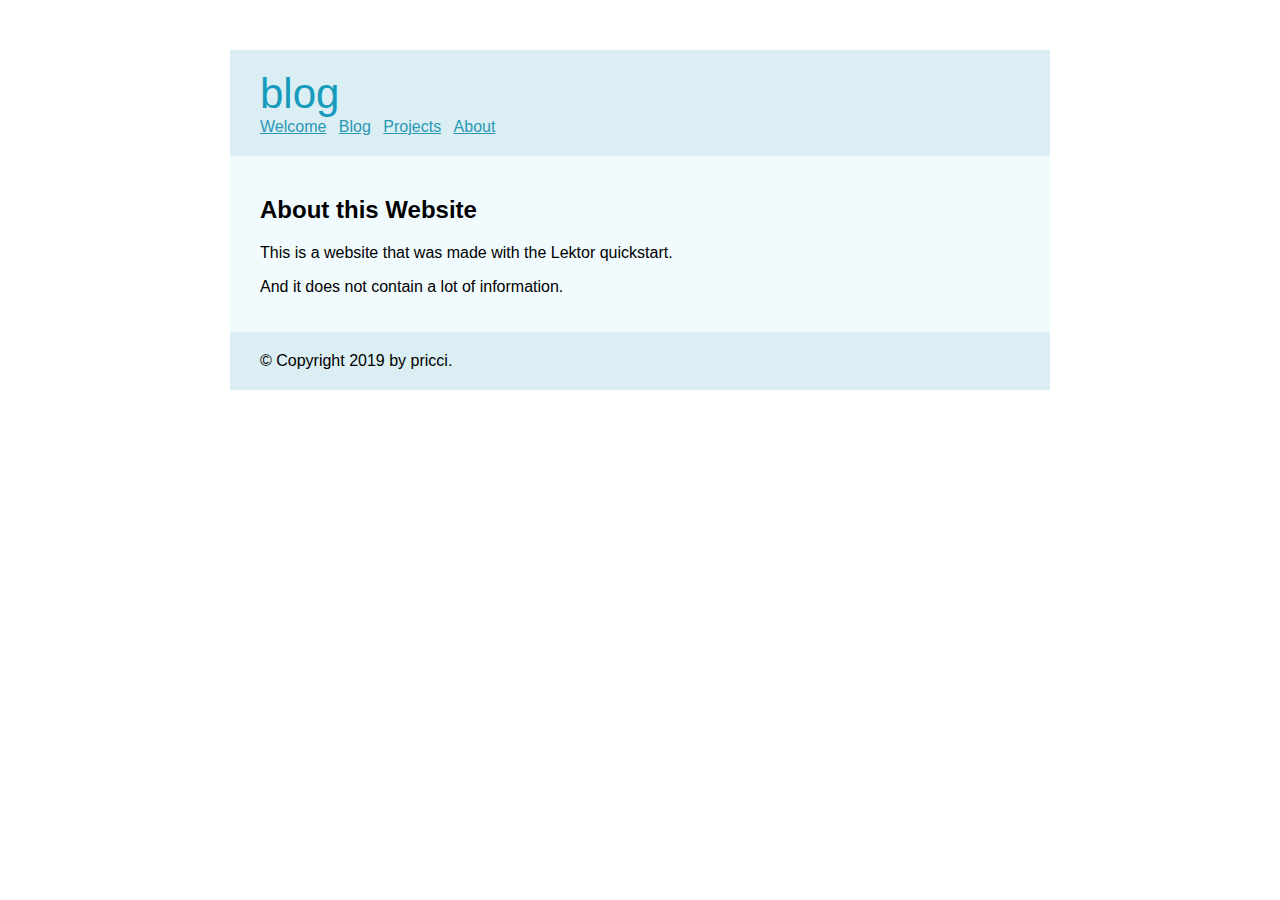
==== about/index.html @ 140fa0b2 "Synchronized build" ====
<!doctype html>
<meta charset="utf-8">
<link rel="stylesheet" href="../static/style.css">
<title>About this Website — blog</title>
<body>
  <header>
    <h1>blog</h1>
    <nav>
      <ul class="nav navbar-nav">
        <li><a href="../">Welcome</a></li>
        
          <li><a href="../blog/">Blog</a></li>
        
          <li><a href="../projects/">Projects</a></li>
        
          <li class="active"><a href="../about/">About</a></li>
        
      </ul>
    </nav>
  </header>
  <div class="page">
    
  <h2>About this Website</h2>
  <p>This is a website that was made with the Lektor quickstart.</p>
<p>And it does not contain a lot of information.</p>


  </div>
  <footer>
    &copy; Copyright 2019 by pricci.
  </footer>
</body>
---- static/style.css ----
body {
    font-family: 'Verdana', sans-serif;
    margin: 50px 25px;
}

a {
    color: #2a99b6;
}

a:hover {
    color: #33bbdf;
}

header, footer, div.page {
    width: 760px;
    margin: 0 auto;
    background: #daeef3;
    padding: 20px 30px;
}

header h1 {
    color: #169bbd;
    margin: 0;
    font-weight: normal;
    font-size: 42px;
}

header nav ul {
    list-style: none;
    margin: 0;
    padding: 0;
}

header nav ul li {
    display: inline;
    margin: 0 8px 0 0;
    padding: 0;
}

div.page {
    background: #f1fbfe;
}
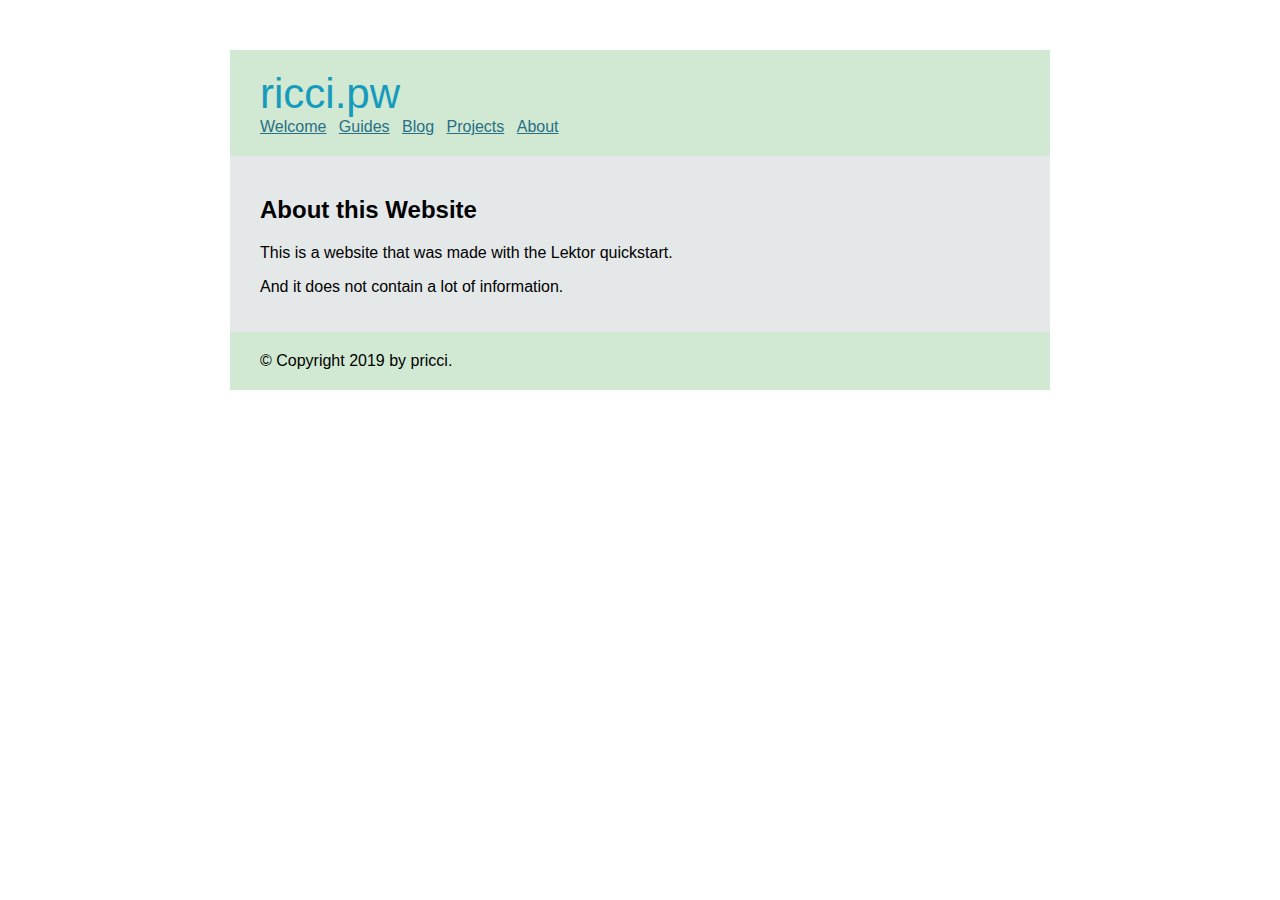
==== commit da56aa35: "Synchronized build" ====
--- a/about/index.html
+++ b/about/index.html
@@ -4,10 +4,12 @@
 <title>About this Website — blog</title>
 <body>
   <header>
-    <h1>blog</h1>
+    <h1>ricci.pw</h1>
     <nav>
       <ul class="nav navbar-nav">
         <li><a href="../">Welcome</a></li>
+        
+          <li><a href="../guides/">Guides</a></li>
         
           <li><a href="../blog/">Blog</a></li>
         
--- a/static/style.css
+++ b/static/style.css
@@ -4,7 +4,7 @@
 }
 
 a {
-    color: #2a99b6;
+    color: #287085;
 }
 
 a:hover {
@@ -14,7 +14,7 @@
 header, footer, div.page {
     width: 760px;
     margin: 0 auto;
-    background: #daeef3;
+    background: #d1e9d2;
     padding: 20px 30px;
 }
 
@@ -38,5 +38,5 @@
 }
 
 div.page {
-    background: #f1fbfe;
+    background: #e5e8e9;
 }
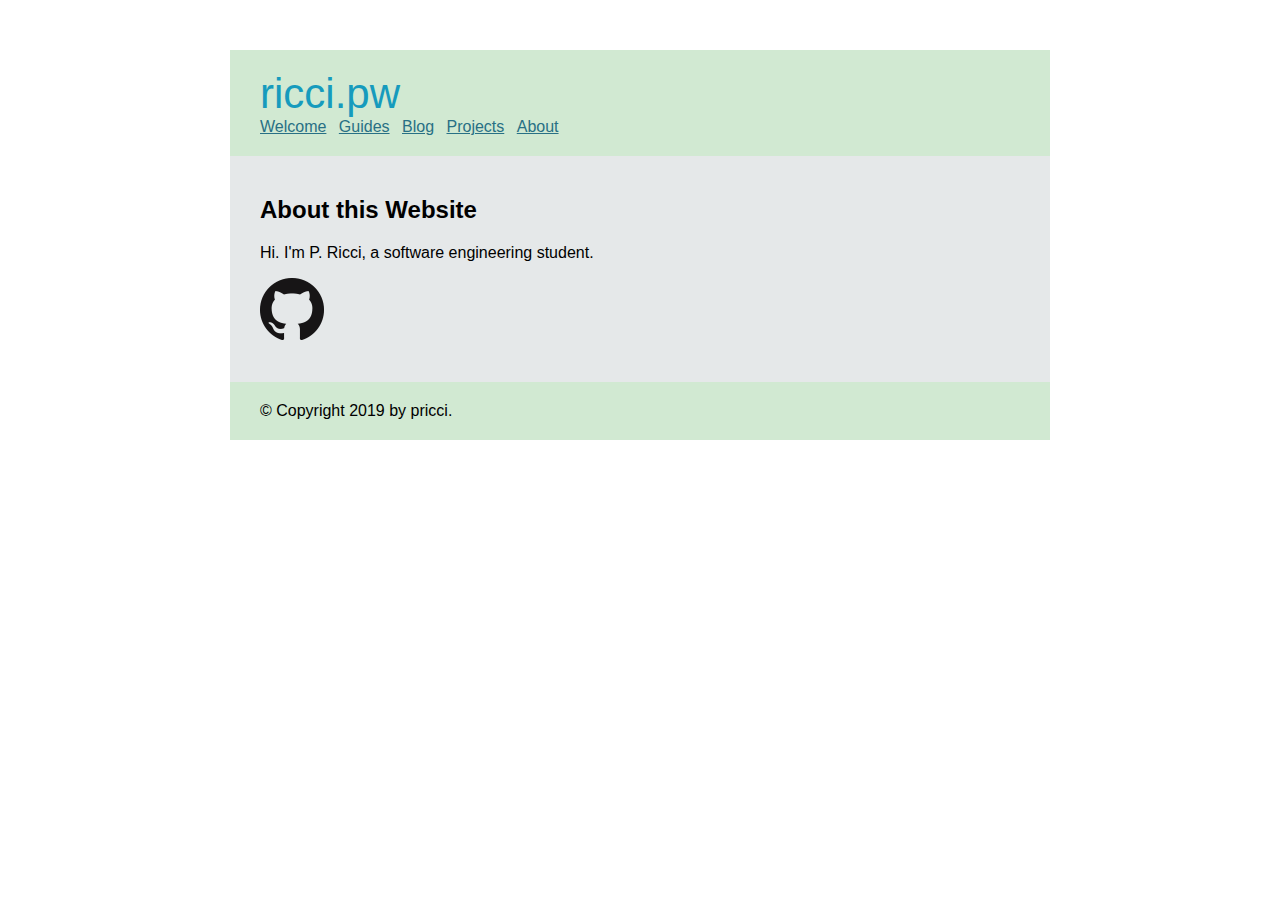
==== commit 534f79df: "Synchronized build" ====
--- a/about/index.html
+++ b/about/index.html
@@ -4,7 +4,7 @@
 <title>About this Website — blog</title>
 <body>
   <header>
-    <h1>ricci.pw</h1>
+    <a href="/" style="text-decoration: none"><h1> ricci.pw</h1></a>
     <nav>
       <ul class="nav navbar-nav">
         <li><a href="../">Welcome</a></li>
@@ -23,8 +23,8 @@
   <div class="page">
     
   <h2>About this Website</h2>
-  <p>This is a website that was made with the Lektor quickstart.</p>
-<p>And it does not contain a lot of information.</p>
+  <p>Hi. I'm P. Ricci, a software engineering student.</p>
+<p><a href="https://github.com/priccis"><img src="../static/github.png" alt="GitHub"></a></p>
 
 
   </div>
